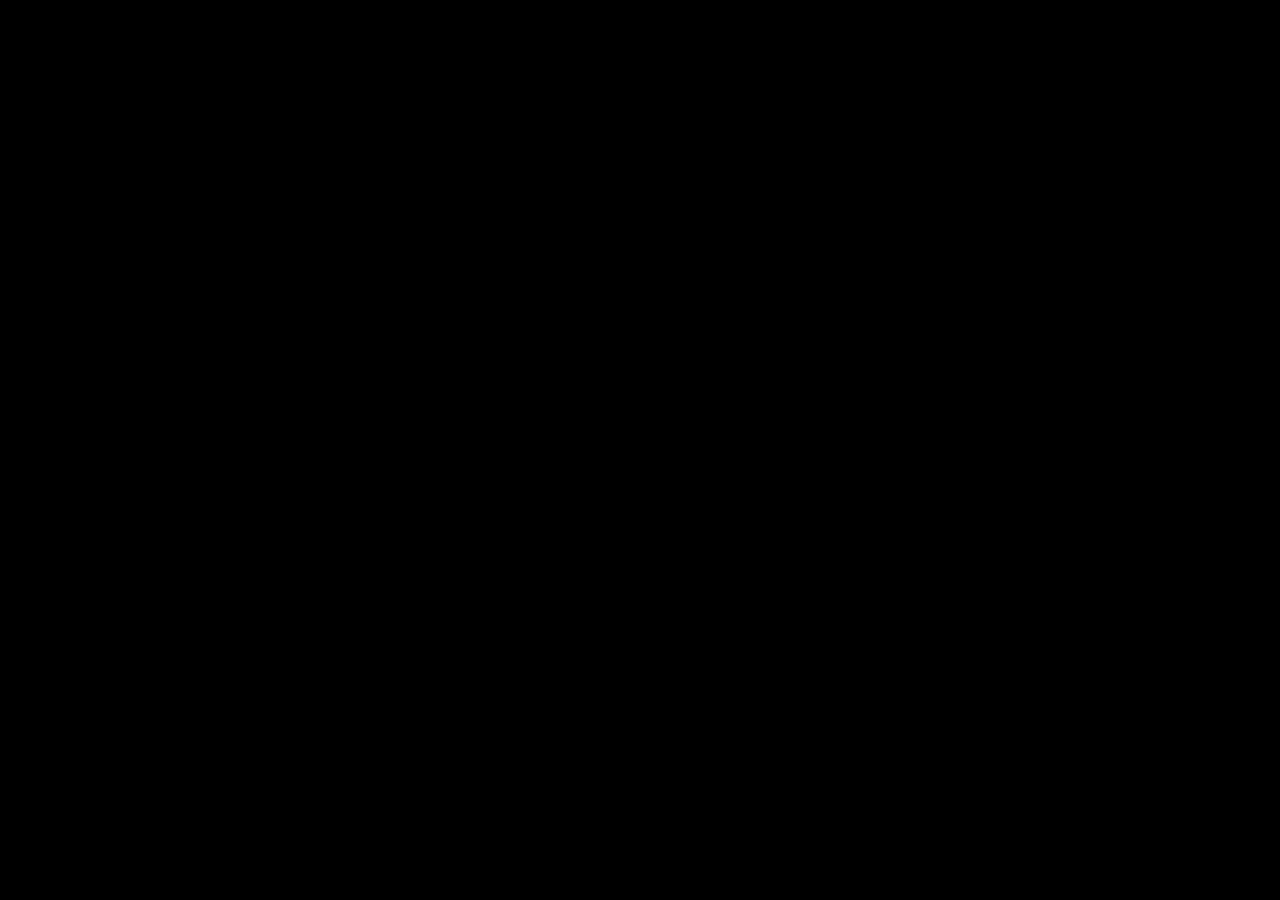
==== tools/ApolloConfig/ui/index.html @ c0a24a90 "ApolloConfig: nova interface no padrão BDS, login automático, pareamento por PIN e jogos; correções " ====
<!doctype html>
<html lang="pt-BR" data-theme="dark">
<head>
<meta charset="utf-8">
<meta name="viewport" content="width=device-width, initial-scale=1">
<title>R3D PLAY</title>
<link rel="stylesheet" href="style.css">
</head>
<body>
<div id="app" class="app" hidden>
  <aside class="sidebar" aria-label="Navegação">
    <div class="brand">
      <div class="brand-mark">R3D</div>
      <div><span>Game streaming</span><strong>R3D PLAY</strong></div>
    </div>
    <nav class="tabs" id="tabs">
      <button class="tab-button active" data-tab="home"><i class="ms">home</i><span>Início</span></button>
      <button class="tab-button" data-tab="games"><i class="ms">sports_esports</i><span>Jogos</span></button>
      <button class="tab-button" data-tab="devices"><i class="ms">smartphone</i><span>Dispositivos</span></button>
      <button class="tab-button" data-tab="settings"><i class="ms">tune</i><span>Configurações</span></button>
      <button class="tab-button" data-tab="logs"><i class="ms">receipt_long</i><span>Registro</span></button>
    </nav>
    <div class="sidebar-footer">
      <div class="status-line"><span id="statusDot" class="dot"></span><span id="statusText">Verificando…</span></div>
      <button class="link-btn" id="themeBtn"><i class="ms">contrast</i> Trocar tema</button>
    </div>
  </aside>

  <main class="main">
    <header class="global-header"><h1 class="page-title" id="pageTitle">Início</h1><div class="header-actions" id="headerActions"></div></header>
    <div class="content">

      <section class="screen" id="screen-home">
        <div class="hero card">
          <div class="hero-icon"><i class="ms">cast_connected</i></div>
          <div>
            <h2 id="heroTitle">Seu PC está pronto para transmitir</h2>
            <p class="muted" id="heroSub">Abra seus jogos no celular, tablet ou outra TV.</p>
          </div>
        </div>
        <div class="grid-2">
          <div class="card">
            <h3>Conectar um celular</h3>
            <ol class="steps">
              <li><b>1.</b> No celular, instale o <b>Moonlight</b> (ou Artemis) e deixe-o na mesma rede Wi‑Fi do PC.</li>
              <li><b>2.</b> Adicione o PC usando um destes endereços:</li>
            </ol>
            <div class="chips" id="ipChips"></div>
            <ol class="steps" start="3">
              <li><b>3.</b> O celular vai mostrar um <b>PIN de 4 números</b>. Digite aqui:</li>
            </ol>
            <form class="pair-form" id="pairForm">
              <input id="pairPin" inputmode="numeric" maxlength="4" placeholder="PIN" autocomplete="off" aria-label="PIN do celular">
              <input id="pairName" placeholder="Nome do aparelho (opcional)" autocomplete="off" aria-label="Nome do aparelho">
              <button class="btn primary" type="submit">Parear</button>
            </form>
          </div>
          <div class="card">
            <h3>Resumo</h3>
            <div class="stats">
              <div class="stat"><strong id="statGames">–</strong><span>jogos</span></div>
              <div class="stat"><strong id="statDevices">–</strong><span>dispositivos</span></div>
              <div class="stat"><strong id="statNow">–</strong><span>em transmissão</span></div>
            </div>
            <div class="row-actions">
              <button class="btn" id="homeScan"><i class="ms">search</i> Procurar jogos instalados</button>
              <button class="btn ghost" id="homeStop" hidden><i class="ms">stop_circle</i> Encerrar transmissão</button>
            </div>
          </div>
        </div>
      </section>

      <section class="screen" id="screen-games" hidden>
        <div class="toolbar">
          <div class="search"><i class="ms">search</i><input id="gameSearch" placeholder="Buscar jogo…" aria-label="Buscar jogo"></div>
          <button class="btn" id="gamesScan"><i class="ms">refresh</i> Detectar jogos</button>
        </div>
        <div class="games" id="gamesGrid"></div>
        <p class="empty" id="gamesEmpty" hidden>Nenhum jogo ainda. Clique em <b>Detectar jogos</b> para procurar na Steam, Epic, GOG e Ubisoft.</p>
      </section>

      <section class="screen" id="screen-devices" hidden>
        <div class="card list" id="deviceList"></div>
        <p class="empty" id="devicesEmpty" hidden>Nenhum celular pareado ainda. Vá em <b>Início</b> para conectar o primeiro.</p>
        <div class="row-actions"><button class="btn danger" id="unpairAll"><i class="ms">link_off</i> Desparear todos</button></div>
      </section>

      <section class="screen" id="screen-settings" hidden>
        <div class="card form">
          <h3>Geral</h3>
          <label>Nome do PC <small>Como ele aparece no celular</small><input id="cfg-sunshine_name"></label>
          <label>Quem pode abrir este painel
            <select id="cfg-origin_web_ui_allowed"><option value="pc">Somente este PC (mais seguro)</option><option value="lan">Rede local</option><option value="wan">Qualquer lugar</option></select>
          </label>
          <h3>Transmissão</h3>
          <label>Controle virtual <small>Tipo de controle que os jogos enxergam</small>
            <select id="cfg-gamepad"><option value="auto">Automático</option><option value="x360">Xbox 360</option><option value="ds4">DualShock 4</option></select>
          </label>
          <label>Limite de qualidade (Mbps) <small>0 = sem limite. Use menos se o Wi‑Fi estiver ruim</small><input id="cfg-max_bitrate" type="number" min="0" step="1"></label>
          <label class="check"><input id="cfg-upnp" type="checkbox"> Permitir jogar fora de casa <small>Abre as portas automaticamente (UPnP)</small></label>
          <div class="row-actions">
            <button class="btn primary" id="saveCfg">Salvar e reiniciar</button>
            <button class="btn" id="advBtn"><i class="ms">settings</i> Opções avançadas</button>
            <button class="btn ghost" id="logoutBtn"><i class="ms">logout</i> Sair da conta</button>
          </div>
        </div>
      </section>

      <section class="screen" id="screen-logs" hidden>
        <div class="toolbar"><button class="btn" id="logsRefresh"><i class="ms">refresh</i> Atualizar</button><button class="btn" id="logsCopy"><i class="ms">content_copy</i> Copiar</button></div>
        <pre class="logs" id="logsBox"></pre>
      </section>

    </div>
  </main>
</div>

<div id="auth" class="auth" hidden>
  <form class="card auth-card" id="authForm">
    <div class="brand-mark big">R3D</div>
    <h2 id="authTitle">Entrar</h2>
    <p class="muted" id="authSub">Use o usuário e a senha do seu Apollo. Só precisa digitar uma vez.</p>
    <label>Usuário<input id="authUser" autocomplete="username" required></label>
    <label>Senha<input id="authPass" type="password" autocomplete="current-password" required></label>
    <label id="authPass2Wrap" hidden>Repita a senha<input id="authPass2" type="password" autocomplete="new-password"></label>
    <p class="error" id="authErr" hidden></p>
    <button class="btn primary wide" type="submit" id="authBtn">Entrar</button>
  </form>
</div>

<div id="toasts" class="toasts" aria-live="polite"></div>
<dialog id="dlg"><form method="dialog"><p id="dlgMsg"></p><div class="row-actions"><button class="btn" value="no">Cancelar</button><button class="btn danger" value="yes" id="dlgYes">Confirmar</button></div></form></dialog>
<script src="app.js"></script>
</body>
</html>
---- tools/ApolloConfig/ui/style.css ----
/* Padrão visual do Braga Digital Studio (BDS): superfícies planas, borda de 1px, cantos generosos,
   botão primário em pílula branca/preta e vermelho só como acento. */
@font-face { font-family: 'Inter'; font-weight: 400; font-display: swap; src: url('fonts/Inter-Regular.woff2') format('woff2'); }
@font-face { font-family: 'Inter'; font-weight: 600 700; font-display: swap; src: url('fonts/Inter-SemiBold.woff2') format('woff2'); }
@font-face { font-family: 'Montserrat'; font-weight: 700; font-display: swap; src: url('fonts/Montserrat-Bold.woff2') format('woff2'); }
@font-face { font-family: 'Material Symbols Rounded'; font-weight: 400; font-display: block; src: url('fonts/material-symbols-rounded.woff2') format('woff2'); }

:root {
  --radius-sm: 8px; --radius-md: 16px; --radius-lg: 24px; --radius-pill: 999px;
  --font-title: 'Montserrat', 'Segoe UI', system-ui, sans-serif;
  --font-body: 'Inter', 'Segoe UI', system-ui, sans-serif;
  --fs-title: 26px; --fs-section: 18px; --fs-body: 14px; --fs-label: 12px;
  --ease: cubic-bezier(0.4, 0, 0.2, 1); --dur-fast: 150ms; --dur-base: 200ms; --dur-slow: 300ms;
}
:root, [data-theme="dark"] {
  --bg: #000; --card: #1c1c1c; --card-2: #262626; --text: #fff; --muted: #a1a1a1; --line: #333;
  --btn-bg: #fff; --btn-fg: #000; --btn-bg-hover: #e0e0e0;
  --accent: #f00; --accent-light: rgba(255,0,0,.18); --accent-solid: #eb0000; --accent-text: #ff7373;
  --danger: #ff5252; --danger-bg: rgba(255,82,82,.14); --success: #4caf50; --input-bg: #262626; --input-border: #333;
}
[data-theme="light"] {
  --bg: #f4f4f4; --card: #fff; --card-2: #f0f0f0; --text: #000; --muted: #666; --line: #e0e0e0;
  --btn-bg: #000; --btn-fg: #fff; --btn-bg-hover: #333;
  --accent: #f00; --accent-light: rgba(255,0,0,.12); --accent-solid: #eb0000; --accent-text: #b80000;
  --danger: #c20000; --danger-bg: rgba(194,0,0,.08); --success: #2a6f2e; --input-bg: #fff; --input-border: #c9c9c9;
}
* { box-sizing: border-box; }
[hidden] { display: none !important; }
html, body { height: 100%; margin: 0; }
body { background: var(--bg); color: var(--text); font: var(--fs-body)/1.5 var(--font-body); overflow: hidden; }
button, input, select { font: inherit; color: inherit; }
button { cursor: pointer; border: 0; background: none; }
:focus-visible { outline: 2px solid var(--accent); outline-offset: 2px; }
.ms { font-family: 'Material Symbols Rounded'; font-style: normal; font-weight: 400; font-size: 20px; line-height: 1; letter-spacing: normal; text-transform: none; white-space: nowrap; font-feature-settings: 'liga'; -webkit-font-feature-settings: 'liga'; vertical-align: middle; }
h1, h2, h3 { font-family: var(--font-title); margin: 0; letter-spacing: -.01em; }
h2 { font-size: 22px; } h3 { font-size: var(--fs-section); margin-bottom: 12px; }
.muted { color: var(--muted); margin: 4px 0 0; }

/* Estrutura */
.app { display: grid; grid-template-columns: 240px 1fr; height: 100vh; }
.sidebar { display: flex; flex-direction: column; background: var(--card); border-right: 1px solid var(--line); height: 100vh; }
.brand { display: flex; align-items: center; gap: 12px; padding: 20px; border-bottom: 1px solid var(--line); }
.brand-mark { display: grid; place-items: center; width: 40px; height: 24px; color: var(--accent); font: 900 18px var(--font-title); letter-spacing: 1px; }
.brand-mark.big { width: auto; height: auto; font-size: 34px; margin-bottom: 8px; }
.brand span { display: block; font-size: 11px; color: var(--muted); text-transform: uppercase; font-weight: 600; letter-spacing: .5px; }
.brand strong { display: block; font-family: var(--font-title); font-size: 13px; letter-spacing: .4px; }
.tabs { display: flex; flex-direction: column; gap: 4px; padding: 16px 12px; flex: 1; }
.tab-button { display: flex; align-items: center; gap: 12px; padding: 10px 16px; color: var(--muted); border-radius: var(--radius-pill); font-weight: 600; font-size: 13px; text-align: left; transition: background var(--dur-base) var(--ease), color var(--dur-base) var(--ease), transform var(--dur-fast) var(--ease); }
.tab-button:hover { background: var(--card-2); color: var(--text); }
.tab-button:active { transform: scale(.97); }
.tab-button.active { background: var(--accent-light); color: var(--accent-text); }
.tab-button.active .ms { color: var(--accent); }
.sidebar-footer { padding: 16px 20px; border-top: 1px solid var(--line); display: flex; flex-direction: column; gap: 10px; font-size: 12px; color: var(--muted); }
.status-line { display: flex; align-items: center; gap: 8px; }
.dot { width: 8px; height: 8px; border-radius: 50%; background: var(--muted); }
.dot.ok { background: var(--success); } .dot.bad { background: var(--danger); }
.link-btn { display: flex; align-items: center; gap: 6px; color: var(--muted); font-size: 12px; padding: 0; }
.link-btn:hover { color: var(--text); }
.main { display: flex; flex-direction: column; height: 100vh; min-width: 0; }
.global-header { height: 64px; display: flex; align-items: center; justify-content: space-between; padding: 0 32px; border-bottom: 1px solid var(--line); flex-shrink: 0; }
.page-title { font-size: var(--fs-title); font-weight: 700; }
.content { flex: 1; overflow-y: auto; padding: 32px; }
.screen { display: flex; flex-direction: column; gap: 20px; max-width: 1100px; animation: in var(--dur-slow) var(--ease); }
@keyframes in { from { opacity: 0; transform: translateY(6px); } }

/* Componentes */
.card { background: var(--card); border: 1px solid var(--line); border-radius: var(--radius-md); padding: 24px; }
.grid-2 { display: grid; grid-template-columns: repeat(auto-fit, minmax(340px, 1fr)); gap: 20px; }
.hero { display: flex; align-items: center; gap: 20px; border-radius: var(--radius-lg); }
.hero-icon { width: 56px; height: 56px; display: grid; place-items: center; border-radius: var(--radius-md); background: var(--accent-light); color: var(--accent); }
.hero-icon .ms { font-size: 30px; }
.hero.bad .hero-icon { background: var(--danger-bg); color: var(--danger); }
.steps { margin: 0 0 12px; padding: 0; list-style: none; display: flex; flex-direction: column; gap: 6px; }
.steps b:first-child { color: var(--accent-text); }
.chips { display: flex; flex-wrap: wrap; gap: 8px; margin-bottom: 14px; }
.chip { display: inline-flex; align-items: center; gap: 6px; padding: 6px 14px; border-radius: var(--radius-pill); background: var(--card-2); border: 1px solid var(--line); font-weight: 600; font-size: 13px; }
.chip small { color: var(--muted); font-weight: 400; }
.chip:hover { border-color: var(--accent); }
.pair-form { display: flex; flex-wrap: wrap; gap: 10px; }
.pair-form input { width: 100px; text-align: center; letter-spacing: 4px; font-weight: 700; font-size: 18px; }
.pair-form input#pairName { flex: 1; min-width: 160px; text-align: left; letter-spacing: 0; font-size: 14px; font-weight: 400; }
input, select { background: var(--input-bg); border: 1px solid var(--input-border); border-radius: var(--radius-sm); padding: 10px 14px; min-width: 0; }
input:focus, select:focus { border-color: var(--accent); outline: 0; }
.btn { display: inline-flex; align-items: center; justify-content: center; gap: 8px; padding: 10px 20px; border-radius: var(--radius-pill); background: var(--card-2); border: 1px solid var(--line); font-weight: 600; font-size: 13px; transition: background var(--dur-base) var(--ease), transform var(--dur-fast) var(--ease); }
.btn:hover { border-color: var(--muted); }
.btn:active { transform: scale(.97); }
.btn.primary { background: var(--btn-bg); color: var(--btn-fg); border-color: transparent; }
.btn.primary:hover { background: var(--btn-bg-hover); }
.btn.danger { color: var(--danger); background: var(--danger-bg); border-color: transparent; }
.btn.ghost { background: transparent; }
.btn.wide { width: 100%; }
.btn[disabled] { opacity: .5; pointer-events: none; }
.row-actions { display: flex; flex-wrap: wrap; gap: 10px; margin-top: 16px; }
.stats { display: grid; grid-template-columns: repeat(3, 1fr); gap: 12px; }
.stat { background: var(--card-2); border-radius: var(--radius-sm); padding: 14px; display: flex; flex-direction: column; }
.stat strong { font: 700 26px var(--font-title); } .stat span { color: var(--muted); font-size: var(--fs-label); }
.toolbar { display: flex; gap: 12px; align-items: center; justify-content: space-between; flex-wrap: wrap; }
.search { display: flex; align-items: center; gap: 8px; background: var(--card); border: 1px solid var(--line); border-radius: var(--radius-pill); padding: 0 16px; flex: 1; max-width: 420px; }
.search input { border: 0; background: none; flex: 1; padding: 10px 0; } .search .ms { color: var(--muted); }

/* Jogos */
.games { display: grid; grid-template-columns: repeat(auto-fill, minmax(168px, 1fr)); gap: 18px; }
.game { position: relative; background: var(--card); border: 1px solid var(--line); border-radius: var(--radius-md); overflow: hidden; display: flex; flex-direction: column; transition: transform var(--dur-base) var(--ease), border-color var(--dur-base) var(--ease); }
.game:hover { transform: translateY(-3px); border-color: var(--accent); }
.cover { aspect-ratio: 3/4; background: linear-gradient(160deg, var(--card-2), var(--bg)); display: grid; place-items: center; position: relative; overflow: hidden; }
.cover img { position: absolute; inset: 0; width: 100%; height: 100%; object-fit: cover; }
.cover .letter { font: 700 44px var(--font-title); color: var(--muted); }
.game-info { padding: 12px 14px; display: flex; flex-direction: column; gap: 2px; }
.game-info strong { font-size: 13px; overflow: hidden; text-overflow: ellipsis; white-space: nowrap; }
.game-info small { color: var(--muted); font-size: 11px; text-transform: uppercase; letter-spacing: .4px; }
.game-actions { position: absolute; top: 8px; right: 8px; display: flex; gap: 6px; opacity: 0; transition: opacity var(--dur-base); }
.game:hover .game-actions, .game:focus-within .game-actions { opacity: 1; }
.icon-btn { width: 32px; height: 32px; border-radius: 50%; background: rgba(0,0,0,.7); color: #fff; display: grid; place-items: center; }
.icon-btn:hover { background: var(--accent-solid); }
.badge-live { position: absolute; left: 8px; top: 8px; background: var(--accent-solid); color: #fff; font-size: 11px; font-weight: 700; padding: 2px 10px; border-radius: var(--radius-pill); }
.play-overlay { position: absolute; inset: auto 0 0 0; padding: 10px; display: flex; justify-content: center; opacity: 0; transition: opacity var(--dur-base); background: linear-gradient(transparent, rgba(0,0,0,.75)); }
.game:hover .play-overlay, .game:focus-within .play-overlay { opacity: 1; }
.empty { color: var(--muted); text-align: center; padding: 40px 0; }

/* Dispositivos / formulários */
.list { padding: 8px 24px; }
.list-row { display: flex; align-items: center; gap: 14px; padding: 14px 0; border-bottom: 1px solid var(--line); }
.list-row:last-child { border-bottom: 0; }
.list-row .grow { flex: 1; min-width: 0; } .list-row small { color: var(--muted); display: block; }
.form { display: flex; flex-direction: column; gap: 16px; max-width: 640px; }
.form h3:not(:first-child) { margin-top: 12px; padding-top: 20px; border-top: 1px solid var(--line); }
label { display: flex; flex-direction: column; gap: 6px; font-weight: 600; font-size: 13px; }
label small { color: var(--muted); font-weight: 400; font-size: var(--fs-label); }
label.check { flex-direction: row; align-items: center; flex-wrap: wrap; gap: 10px; }
label.check input { width: 18px; height: 18px; accent-color: var(--accent); }
.logs { background: var(--card); border: 1px solid var(--line); border-radius: var(--radius-md); padding: 16px; margin: 0; font: 12px/1.6 Consolas, monospace; max-height: calc(100vh - 220px); overflow: auto; white-space: pre-wrap; word-break: break-all; }

/* Login */
.auth { position: fixed; inset: 0; display: grid; place-items: center; background: var(--bg); z-index: 20; padding: 20px; }
.auth-card { width: 100%; max-width: 400px; display: flex; flex-direction: column; gap: 14px; }
.error { color: var(--danger); background: var(--danger-bg); padding: 8px 12px; border-radius: var(--radius-sm); margin: 0; }

/* Toast e diálogo */
.toasts { position: fixed; right: 24px; bottom: 24px; display: flex; flex-direction: column; gap: 10px; z-index: 40; }
.toast { background: var(--card-2); border: 1px solid var(--line); border-left: 3px solid var(--accent); padding: 12px 18px; border-radius: var(--radius-sm); box-shadow: 0 8px 24px rgba(0,0,0,.4); animation: in var(--dur-slow) var(--ease); max-width: 360px; }
.toast.ok { border-left-color: var(--success); } .toast.err { border-left-color: var(--danger); }
dialog { background: var(--card); color: var(--text); border: 1px solid var(--line); border-radius: var(--radius-md); padding: 24px; max-width: 420px; }
dialog::backdrop { background: rgba(0,0,0,.6); }
@media (max-width: 1000px) { .app { grid-template-columns: 72px 1fr; } .tab-button span, .brand > div:last-child, .sidebar-footer span, .link-btn { display: none; } .tab-button { justify-content: center; padding: 12px; } }
@media (prefers-reduced-motion: reduce) { * { animation: none !important; transition: none !important; } }
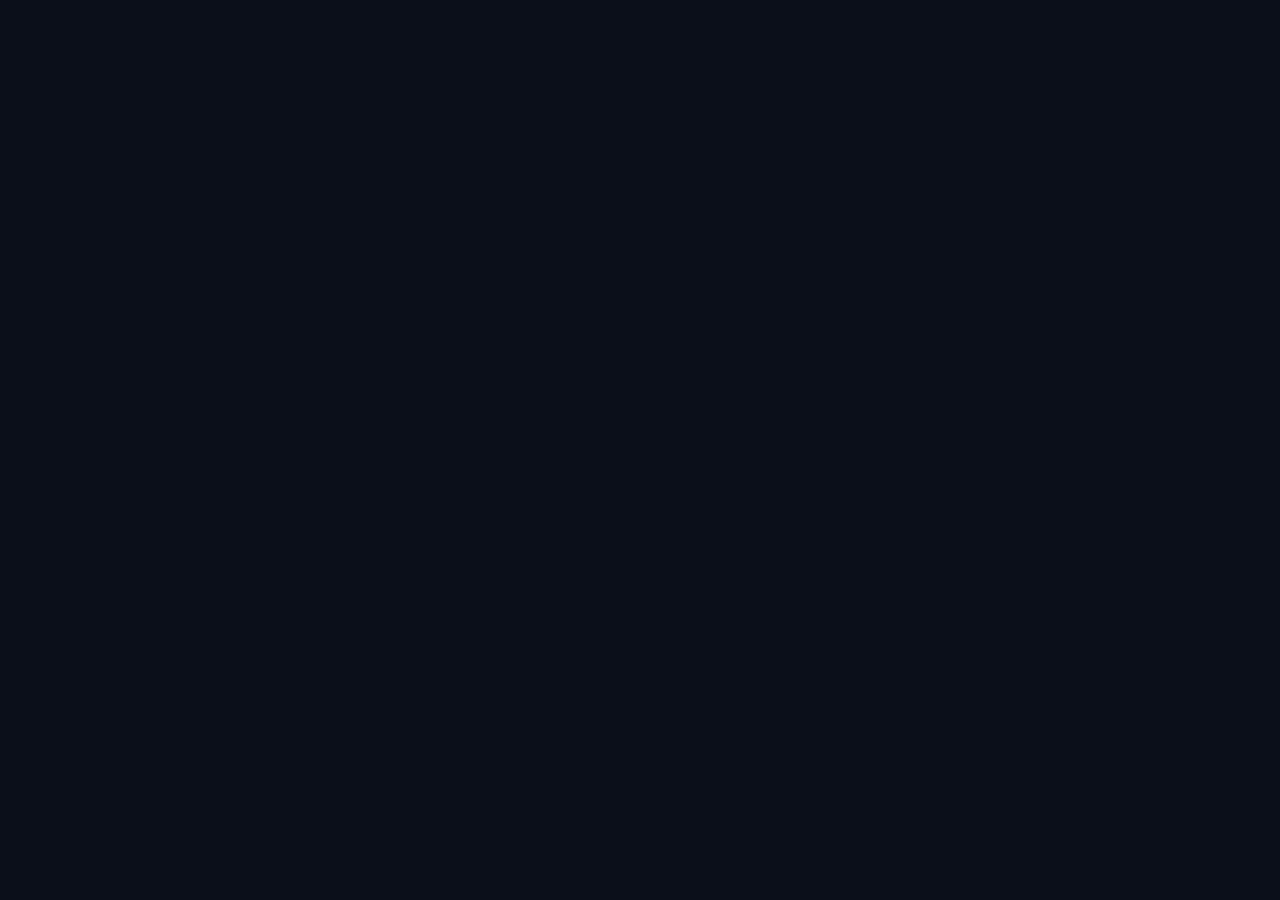
==== commit 0afeb798: "Interface no estilo do launcher R3DCORE e telemetria do PC (/r3d/stats)" ====
--- a/tools/ApolloConfig/ui/index.html
+++ b/tools/ApolloConfig/ui/index.html
@@ -8,27 +8,25 @@
 </head>
 <body>
 <div id="app" class="app" hidden>
-  <aside class="sidebar" aria-label="Navegação">
+  <header class="topbar">
     <div class="brand">
-      <div class="brand-mark">R3D</div>
+      <svg class="logo" viewBox="0 0 24 24" aria-hidden="true"><path d="M12 1.5 22.5 12 12 22.5 1.5 12Z" fill="var(--accent)"/><path d="M12 7l5 5-5 5-5-5Z" fill="var(--bg)"/></svg>
       <div><span>Game streaming</span><strong>R3D PLAY</strong></div>
     </div>
-    <nav class="tabs" id="tabs">
-      <button class="tab-button active" data-tab="home"><i class="ms">home</i><span>Início</span></button>
-      <button class="tab-button" data-tab="games"><i class="ms">sports_esports</i><span>Jogos</span></button>
-      <button class="tab-button" data-tab="devices"><i class="ms">smartphone</i><span>Dispositivos</span></button>
-      <button class="tab-button" data-tab="settings"><i class="ms">tune</i><span>Configurações</span></button>
-      <button class="tab-button" data-tab="logs"><i class="ms">receipt_long</i><span>Registro</span></button>
+    <nav class="tabs" id="tabs" aria-label="Navegação">
+      <button class="tab-button active" data-tab="home"><span>Início</span></button>
+      <button class="tab-button" data-tab="games"><span>Jogos</span></button>
+      <button class="tab-button" data-tab="devices"><span>Dispositivos</span></button>
+      <button class="tab-button" data-tab="settings"><span>Config</span></button>
+      <button class="tab-button" data-tab="logs"><span>Registro</span></button>
     </nav>
-    <div class="sidebar-footer">
-      <div class="status-line"><span id="statusDot" class="dot"></span><span id="statusText">Verificando…</span></div>
-      <button class="link-btn" id="themeBtn"><i class="ms">contrast</i> Trocar tema</button>
-    </div>
-  </aside>
+    <div class="status-line"><span id="statusDot" class="dot"></span><span id="statusText">Verificando…</span></div>
+  </header>
+  <div class="topline"></div>
 
   <main class="main">
-    <header class="global-header"><h1 class="page-title" id="pageTitle">Início</h1><div class="header-actions" id="headerActions"></div></header>
     <div class="content">
+      <h1 class="page-title" id="pageTitle">Início</h1>
 
       <section class="screen" id="screen-home">
         <div class="hero card">
@@ -42,8 +40,8 @@
           <div class="card">
             <h3>Conectar um celular</h3>
             <ol class="steps">
-              <li><b>1.</b> No celular, instale o <b>Moonlight</b> (ou Artemis) e deixe-o na mesma rede Wi‑Fi do PC.</li>
-              <li><b>2.</b> Adicione o PC usando um destes endereços:</li>
+              <li><b>1.</b> No celular, abra o <b>R3DCORE</b>, vá em <b>Config › Parear / gerenciar PCs</b> e deixe-o na mesma rede Wi‑Fi do PC. (Também funciona com o app Moonlight.)</li>
+              <li><b>2.</b> Toque neste PC na lista. Se ele não aparecer, adicione por um destes endereços:</li>
             </ol>
             <div class="chips" id="ipChips"></div>
             <ol class="steps" start="3">
--- a/tools/ApolloConfig/ui/style.css
+++ b/tools/ApolloConfig/ui/style.css
@@ -1,145 +1,147 @@
-/* Padrão visual do Braga Digital Studio (BDS): superfícies planas, borda de 1px, cantos generosos,
-   botão primário em pílula branca/preta e vermelho só como acento. */
+/* R3D PLAY segue a identidade do launcher R3DCORE: base azul-violeta escura, vermelho neon, ciano só em detalhes,
+   cantos chanfrados (em vez de arredondados), rótulos "// SEÇÃO" em mono, linha de luz no topo dos cartões. */
 @font-face { font-family: 'Inter'; font-weight: 400; font-display: swap; src: url('fonts/Inter-Regular.woff2') format('woff2'); }
 @font-face { font-family: 'Inter'; font-weight: 600 700; font-display: swap; src: url('fonts/Inter-SemiBold.woff2') format('woff2'); }
 @font-face { font-family: 'Montserrat'; font-weight: 700; font-display: swap; src: url('fonts/Montserrat-Bold.woff2') format('woff2'); }
 @font-face { font-family: 'Material Symbols Rounded'; font-weight: 400; font-display: block; src: url('fonts/material-symbols-rounded.woff2') format('woff2'); }
 
 :root {
-  --radius-sm: 8px; --radius-md: 16px; --radius-lg: 24px; --radius-pill: 999px;
+  --nav: #080b13; --bg: #0b0f1a; --card: #131b2e; --card-hover: #1d2846; --input: #1d2846;
+  --accent: #ff2640; --accent-soft: rgba(255,38,64,.2); --cyan: #2de2e6;
+  --text: #c9d6e8; --dim: #7d8ba6; --faint: #5b6781; --white: #fff;
+  --ok: #90ba3c; --warn: #ffb02e; --bad: #c33c3c; --line: rgba(125,139,166,.16);
+  --font-body: 'Inter', 'Segoe UI', system-ui, sans-serif;
   --font-title: 'Montserrat', 'Segoe UI', system-ui, sans-serif;
-  --font-body: 'Inter', 'Segoe UI', system-ui, sans-serif;
-  --fs-title: 26px; --fs-section: 18px; --fs-body: 14px; --fs-label: 12px;
-  --ease: cubic-bezier(0.4, 0, 0.2, 1); --dur-fast: 150ms; --dur-base: 200ms; --dur-slow: 300ms;
-}
-:root, [data-theme="dark"] {
-  --bg: #000; --card: #1c1c1c; --card-2: #262626; --text: #fff; --muted: #a1a1a1; --line: #333;
-  --btn-bg: #fff; --btn-fg: #000; --btn-bg-hover: #e0e0e0;
-  --accent: #f00; --accent-light: rgba(255,0,0,.18); --accent-solid: #eb0000; --accent-text: #ff7373;
-  --danger: #ff5252; --danger-bg: rgba(255,82,82,.14); --success: #4caf50; --input-bg: #262626; --input-border: #333;
-}
-[data-theme="light"] {
-  --bg: #f4f4f4; --card: #fff; --card-2: #f0f0f0; --text: #000; --muted: #666; --line: #e0e0e0;
-  --btn-bg: #000; --btn-fg: #fff; --btn-bg-hover: #333;
-  --accent: #f00; --accent-light: rgba(255,0,0,.12); --accent-solid: #eb0000; --accent-text: #b80000;
-  --danger: #c20000; --danger-bg: rgba(194,0,0,.08); --success: #2a6f2e; --input-bg: #fff; --input-border: #c9c9c9;
+  --mono: Consolas, 'Cascadia Mono', 'Courier New', monospace;
+  /* Canto chanfrado do launcher: corta o superior direito e o inferior esquerdo */
+  --cut: 8px;
+  --clip: polygon(0 0, calc(100% - var(--cut)) 0, 100% var(--cut), 100% 100%, var(--cut) 100%, 0 calc(100% - var(--cut)));
+  --clip-big: polygon(0 0, calc(100% - 14px) 0, 100% 14px, 100% 100%, 14px 100%, 0 calc(100% - 14px));
+  --ease: cubic-bezier(.4,0,.2,1);
 }
 * { box-sizing: border-box; }
 [hidden] { display: none !important; }
 html, body { height: 100%; margin: 0; }
-body { background: var(--bg); color: var(--text); font: var(--fs-body)/1.5 var(--font-body); overflow: hidden; }
+body { background: var(--bg); color: var(--text); font: 14px/1.5 var(--font-body); overflow: hidden; }
 button, input, select { font: inherit; color: inherit; }
 button { cursor: pointer; border: 0; background: none; }
-:focus-visible { outline: 2px solid var(--accent); outline-offset: 2px; }
-.ms { font-family: 'Material Symbols Rounded'; font-style: normal; font-weight: 400; font-size: 20px; line-height: 1; letter-spacing: normal; text-transform: none; white-space: nowrap; font-feature-settings: 'liga'; -webkit-font-feature-settings: 'liga'; vertical-align: middle; }
-h1, h2, h3 { font-family: var(--font-title); margin: 0; letter-spacing: -.01em; }
-h2 { font-size: 22px; } h3 { font-size: var(--fs-section); margin-bottom: 12px; }
-.muted { color: var(--muted); margin: 4px 0 0; }
+:focus-visible { outline: 2px solid var(--cyan); outline-offset: 2px; }
+.ms { font-family: 'Material Symbols Rounded'; font-style: normal; font-weight: 400; font-size: 20px; line-height: 1; letter-spacing: normal; text-transform: none; white-space: nowrap; font-feature-settings: 'liga'; vertical-align: middle; }
+h1, h2, h3 { margin: 0; font-family: var(--font-title); letter-spacing: -.01em; color: var(--white); }
+h2 { font-size: 22px; }
+/* Rótulo de seção "// TÍTULO" (cartões e página) */
+h3, .page-title { font: 700 11px var(--mono); letter-spacing: 1.5px; text-transform: uppercase; color: rgba(45,226,230,.85); margin-bottom: 12px; }
+h3::before, .page-title::before { content: '// '; }
+.muted { color: var(--dim); margin: 4px 0 0; }
 
-/* Estrutura */
-.app { display: grid; grid-template-columns: 240px 1fr; height: 100vh; }
-.sidebar { display: flex; flex-direction: column; background: var(--card); border-right: 1px solid var(--line); height: 100vh; }
-.brand { display: flex; align-items: center; gap: 12px; padding: 20px; border-bottom: 1px solid var(--line); }
-.brand-mark { display: grid; place-items: center; width: 40px; height: 24px; color: var(--accent); font: 900 18px var(--font-title); letter-spacing: 1px; }
-.brand-mark.big { width: auto; height: auto; font-size: 34px; margin-bottom: 8px; }
-.brand span { display: block; font-size: 11px; color: var(--muted); text-transform: uppercase; font-weight: 600; letter-spacing: .5px; }
-.brand strong { display: block; font-family: var(--font-title); font-size: 13px; letter-spacing: .4px; }
-.tabs { display: flex; flex-direction: column; gap: 4px; padding: 16px 12px; flex: 1; }
-.tab-button { display: flex; align-items: center; gap: 12px; padding: 10px 16px; color: var(--muted); border-radius: var(--radius-pill); font-weight: 600; font-size: 13px; text-align: left; transition: background var(--dur-base) var(--ease), color var(--dur-base) var(--ease), transform var(--dur-fast) var(--ease); }
-.tab-button:hover { background: var(--card-2); color: var(--text); }
-.tab-button:active { transform: scale(.97); }
-.tab-button.active { background: var(--accent-light); color: var(--accent-text); }
-.tab-button.active .ms { color: var(--accent); }
-.sidebar-footer { padding: 16px 20px; border-top: 1px solid var(--line); display: flex; flex-direction: column; gap: 10px; font-size: 12px; color: var(--muted); }
-.status-line { display: flex; align-items: center; gap: 8px; }
-.dot { width: 8px; height: 8px; border-radius: 50%; background: var(--muted); }
-.dot.ok { background: var(--success); } .dot.bad { background: var(--danger); }
-.link-btn { display: flex; align-items: center; gap: 6px; color: var(--muted); font-size: 12px; padding: 0; }
-.link-btn:hover { color: var(--text); }
-.main { display: flex; flex-direction: column; height: 100vh; min-width: 0; }
-.global-header { height: 64px; display: flex; align-items: center; justify-content: space-between; padding: 0 32px; border-bottom: 1px solid var(--line); flex-shrink: 0; }
-.page-title { font-size: var(--fs-title); font-weight: 700; }
-.content { flex: 1; overflow-y: auto; padding: 32px; }
-.screen { display: flex; flex-direction: column; gap: 20px; max-width: 1100px; animation: in var(--dur-slow) var(--ease); }
+/* Estrutura: barra de abas no topo, como no launcher */
+.app { display: flex; flex-direction: column; height: 100vh; }
+.topbar { display: flex; align-items: center; gap: 28px; padding: 0 32px; height: 64px; background: var(--nav); flex-shrink: 0; }
+.brand { display: flex; align-items: center; gap: 12px; }
+.logo { width: 30px; height: 30px; filter: drop-shadow(0 0 6px rgba(255,38,64,.55)); }
+.brand span { display: block; font-size: 10px; color: var(--dim); text-transform: uppercase; font-weight: 600; letter-spacing: .6px; line-height: 1.2; }
+.brand strong { display: block; font: 700 14px var(--font-title); letter-spacing: .5px; color: var(--white); }
+.tabs { display: flex; gap: 6px; flex: 1; }
+.tab-button { position: relative; padding: 8px 16px; font: 700 13px var(--font-body); letter-spacing: 1.2px; text-transform: uppercase; color: var(--dim); transition: color .2s var(--ease); }
+.tab-button:hover { color: var(--text); }
+.tab-button.active { color: var(--white); }
+.tab-button.active::after { content: ''; position: absolute; left: 16px; right: 16px; bottom: -2px; height: 4px; background: var(--accent); box-shadow: 0 0 10px rgba(255,38,64,.7); }
+.status-line { display: flex; align-items: center; gap: 8px; font: 12px var(--mono); color: var(--dim); }
+.dot { width: 8px; height: 8px; background: var(--dim); transform: rotate(45deg); }
+.dot.ok { background: var(--cyan); box-shadow: 0 0 8px var(--cyan); } .dot.bad { background: var(--accent); box-shadow: 0 0 8px var(--accent); }
+.topline { height: 2px; flex-shrink: 0; background: linear-gradient(90deg, var(--cyan), rgba(255,38,64,.7) 45%, transparent 90%); }
+.main { flex: 1; min-height: 0; display: flex; flex-direction: column; }
+.content { flex: 1; overflow-y: auto; padding: 24px 32px 32px; }
+.screen { display: flex; flex-direction: column; gap: 18px; max-width: 1180px; animation: in .25s var(--ease); }
 @keyframes in { from { opacity: 0; transform: translateY(6px); } }
+::-webkit-scrollbar { width: 10px; } ::-webkit-scrollbar-thumb { background: var(--card-hover); } ::-webkit-scrollbar-track { background: transparent; }
 
-/* Componentes */
-.card { background: var(--card); border: 1px solid var(--line); border-radius: var(--radius-md); padding: 24px; }
-.grid-2 { display: grid; grid-template-columns: repeat(auto-fit, minmax(340px, 1fr)); gap: 20px; }
-.hero { display: flex; align-items: center; gap: 20px; border-radius: var(--radius-lg); }
-.hero-icon { width: 56px; height: 56px; display: grid; place-items: center; border-radius: var(--radius-md); background: var(--accent-light); color: var(--accent); }
+/* Cartões HUD: fundo azulado, chanfro e linha de luz no topo */
+.card { position: relative; background: var(--card); clip-path: var(--clip); padding: 20px 22px; }
+.card::before { content: ''; position: absolute; left: 0; top: 0; right: 0; height: 1.5px; background: linear-gradient(90deg, var(--cyan), rgba(255,38,64,.6), transparent); }
+.grid-2 { display: grid; grid-template-columns: repeat(auto-fit, minmax(340px, 1fr)); gap: 18px; }
+.hero { display: flex; align-items: center; gap: 20px; }
+.hero-icon { width: 56px; height: 56px; display: grid; place-items: center; background: var(--accent-soft); color: var(--accent); clip-path: var(--clip); }
 .hero-icon .ms { font-size: 30px; }
-.hero.bad .hero-icon { background: var(--danger-bg); color: var(--danger); }
+.hero.bad .hero-icon { background: rgba(195,60,60,.25); }
+.hero h2 { text-transform: uppercase; letter-spacing: .5px; font-size: 20px; }
 .steps { margin: 0 0 12px; padding: 0; list-style: none; display: flex; flex-direction: column; gap: 6px; }
-.steps b:first-child { color: var(--accent-text); }
+.steps b:first-child { color: var(--cyan); font-family: var(--mono); }
 .chips { display: flex; flex-wrap: wrap; gap: 8px; margin-bottom: 14px; }
-.chip { display: inline-flex; align-items: center; gap: 6px; padding: 6px 14px; border-radius: var(--radius-pill); background: var(--card-2); border: 1px solid var(--line); font-weight: 600; font-size: 13px; }
-.chip small { color: var(--muted); font-weight: 400; }
-.chip:hover { border-color: var(--accent); }
+.chip { display: inline-flex; align-items: center; gap: 6px; padding: 6px 14px; background: var(--input); clip-path: var(--clip); font: 600 13px var(--mono); color: var(--white); }
+.chip small { color: var(--dim); font: 400 11px var(--font-body); }
+.chip:hover { background: var(--card-hover); outline: 1px solid var(--cyan); }
 .pair-form { display: flex; flex-wrap: wrap; gap: 10px; }
-.pair-form input { width: 100px; text-align: center; letter-spacing: 4px; font-weight: 700; font-size: 18px; }
-.pair-form input#pairName { flex: 1; min-width: 160px; text-align: left; letter-spacing: 0; font-size: 14px; font-weight: 400; }
-input, select { background: var(--input-bg); border: 1px solid var(--input-border); border-radius: var(--radius-sm); padding: 10px 14px; min-width: 0; }
-input:focus, select:focus { border-color: var(--accent); outline: 0; }
-.btn { display: inline-flex; align-items: center; justify-content: center; gap: 8px; padding: 10px 20px; border-radius: var(--radius-pill); background: var(--card-2); border: 1px solid var(--line); font-weight: 600; font-size: 13px; transition: background var(--dur-base) var(--ease), transform var(--dur-fast) var(--ease); }
-.btn:hover { border-color: var(--muted); }
+.pair-form input { width: 110px; text-align: center; letter-spacing: 6px; font: 700 20px var(--mono); }
+.pair-form input#pairName { flex: 1; min-width: 160px; text-align: left; letter-spacing: 0; font: 400 14px var(--font-body); }
+input, select { background: var(--input); border: 0; border-bottom: 2px solid transparent; clip-path: var(--clip); padding: 10px 14px; min-width: 0; color: var(--white); }
+input:focus, select:focus { outline: 0; border-bottom-color: var(--cyan); }
+input::placeholder { color: var(--faint); }
+select option { background: var(--card); }
+
+/* Botões: chanfro; primário vermelho neon (como o JOGAR do launcher) */
+.btn { display: inline-flex; align-items: center; justify-content: center; gap: 8px; padding: 10px 22px; background: var(--input); color: var(--white); clip-path: var(--clip); font: 700 12px var(--font-body); letter-spacing: 1px; text-transform: uppercase; transition: background .2s var(--ease), transform .15s var(--ease), filter .2s; }
+.btn:hover { background: var(--card-hover); filter: drop-shadow(0 0 6px rgba(45,226,230,.4)); }
 .btn:active { transform: scale(.97); }
-.btn.primary { background: var(--btn-bg); color: var(--btn-fg); border-color: transparent; }
-.btn.primary:hover { background: var(--btn-bg-hover); }
-.btn.danger { color: var(--danger); background: var(--danger-bg); border-color: transparent; }
-.btn.ghost { background: transparent; }
+.btn.primary { background: var(--accent); }
+.btn.primary:hover { background: #ff4a5f; filter: drop-shadow(0 0 8px rgba(255,38,64,.6)); }
+.btn.danger { color: #ff8c99; background: rgba(195,60,60,.22); }
+.btn.ghost { background: transparent; box-shadow: inset 0 0 0 1px var(--line); }
 .btn.wide { width: 100%; }
 .btn[disabled] { opacity: .5; pointer-events: none; }
 .row-actions { display: flex; flex-wrap: wrap; gap: 10px; margin-top: 16px; }
 .stats { display: grid; grid-template-columns: repeat(3, 1fr); gap: 12px; }
-.stat { background: var(--card-2); border-radius: var(--radius-sm); padding: 14px; display: flex; flex-direction: column; }
-.stat strong { font: 700 26px var(--font-title); } .stat span { color: var(--muted); font-size: var(--fs-label); }
+.stat { background: var(--input); clip-path: var(--clip); padding: 14px; display: flex; flex-direction: column; }
+.stat strong { font: 700 28px var(--mono); color: var(--white); } .stat span { color: var(--cyan); font: 11px var(--mono); text-transform: uppercase; letter-spacing: 1px; }
 .toolbar { display: flex; gap: 12px; align-items: center; justify-content: space-between; flex-wrap: wrap; }
-.search { display: flex; align-items: center; gap: 8px; background: var(--card); border: 1px solid var(--line); border-radius: var(--radius-pill); padding: 0 16px; flex: 1; max-width: 420px; }
-.search input { border: 0; background: none; flex: 1; padding: 10px 0; } .search .ms { color: var(--muted); }
+.search { display: flex; align-items: center; gap: 8px; background: var(--card); clip-path: var(--clip); padding: 0 16px; flex: 1; max-width: 420px; }
+.search input { background: none; clip-path: none; border: 0; flex: 1; padding: 10px 0; } .search .ms { color: var(--dim); }
 
-/* Jogos */
+/* Jogos: capas com chanfro e brilho no foco */
 .games { display: grid; grid-template-columns: repeat(auto-fill, minmax(168px, 1fr)); gap: 18px; }
-.game { position: relative; background: var(--card); border: 1px solid var(--line); border-radius: var(--radius-md); overflow: hidden; display: flex; flex-direction: column; transition: transform var(--dur-base) var(--ease), border-color var(--dur-base) var(--ease); }
-.game:hover { transform: translateY(-3px); border-color: var(--accent); }
-.cover { aspect-ratio: 3/4; background: linear-gradient(160deg, var(--card-2), var(--bg)); display: grid; place-items: center; position: relative; overflow: hidden; }
+.game { position: relative; display: flex; flex-direction: column; transition: transform .2s var(--ease), filter .2s var(--ease); }
+.game:hover { transform: translateY(-3px) scale(1.02); filter: drop-shadow(0 0 10px rgba(255,38,64,.55)); }
+.cover { aspect-ratio: 3/4; background: linear-gradient(160deg, var(--card-hover), var(--bg)); display: grid; place-items: center; position: relative; overflow: hidden; clip-path: var(--clip-big); }
 .cover img { position: absolute; inset: 0; width: 100%; height: 100%; object-fit: cover; }
-.cover .letter { font: 700 44px var(--font-title); color: var(--muted); }
-.game-info { padding: 12px 14px; display: flex; flex-direction: column; gap: 2px; }
-.game-info strong { font-size: 13px; overflow: hidden; text-overflow: ellipsis; white-space: nowrap; }
-.game-info small { color: var(--muted); font-size: 11px; text-transform: uppercase; letter-spacing: .4px; }
-.game-actions { position: absolute; top: 8px; right: 8px; display: flex; gap: 6px; opacity: 0; transition: opacity var(--dur-base); }
+.cover .ms.big { font-size: 56px; color: var(--cyan); opacity: .8; }
+.cover .letter { font: 700 44px var(--mono); color: var(--faint); }
+.game-info { padding: 10px 2px 0; display: flex; flex-direction: column; gap: 1px; }
+.game-info strong { font-size: 13px; color: var(--white); overflow: hidden; text-overflow: ellipsis; white-space: nowrap; }
+.game-info small { color: var(--cyan); font: 10px var(--mono); text-transform: uppercase; letter-spacing: 1px; }
+.game-actions { position: absolute; top: 8px; right: 14px; display: flex; gap: 6px; opacity: 0; transition: opacity .2s; z-index: 2; }
 .game:hover .game-actions, .game:focus-within .game-actions { opacity: 1; }
-.icon-btn { width: 32px; height: 32px; border-radius: 50%; background: rgba(0,0,0,.7); color: #fff; display: grid; place-items: center; }
-.icon-btn:hover { background: var(--accent-solid); }
-.badge-live { position: absolute; left: 8px; top: 8px; background: var(--accent-solid); color: #fff; font-size: 11px; font-weight: 700; padding: 2px 10px; border-radius: var(--radius-pill); }
-.play-overlay { position: absolute; inset: auto 0 0 0; padding: 10px; display: flex; justify-content: center; opacity: 0; transition: opacity var(--dur-base); background: linear-gradient(transparent, rgba(0,0,0,.75)); }
+.icon-btn { width: 30px; height: 30px; background: rgba(8,11,19,.8); color: #fff; display: grid; place-items: center; clip-path: var(--clip); }
+.icon-btn:hover { background: var(--accent); }
+.badge-live { position: absolute; left: 0; top: 10px; background: var(--accent); color: #fff; font: 700 10px var(--mono); letter-spacing: 1px; padding: 2px 10px 2px 8px; z-index: 2; }
+.play-overlay { position: absolute; inset: auto 0 0 0; padding: 12px; display: flex; justify-content: center; opacity: 0; transition: opacity .2s; background: linear-gradient(transparent, rgba(8,11,19,.9)); }
 .game:hover .play-overlay, .game:focus-within .play-overlay { opacity: 1; }
-.empty { color: var(--muted); text-align: center; padding: 40px 0; }
+.empty { color: var(--dim); text-align: center; padding: 40px 0; }
 
 /* Dispositivos / formulários */
-.list { padding: 8px 24px; }
+.list { padding: 8px 22px; }
 .list-row { display: flex; align-items: center; gap: 14px; padding: 14px 0; border-bottom: 1px solid var(--line); }
 .list-row:last-child { border-bottom: 0; }
-.list-row .grow { flex: 1; min-width: 0; } .list-row small { color: var(--muted); display: block; }
+.list-row .ms { color: var(--cyan); }
+.list-row .grow { flex: 1; min-width: 0; } .list-row strong { color: var(--white); } .list-row small { color: var(--dim); display: block; }
 .form { display: flex; flex-direction: column; gap: 16px; max-width: 640px; }
 .form h3:not(:first-child) { margin-top: 12px; padding-top: 20px; border-top: 1px solid var(--line); }
-label { display: flex; flex-direction: column; gap: 6px; font-weight: 600; font-size: 13px; }
-label small { color: var(--muted); font-weight: 400; font-size: var(--fs-label); }
+label { display: flex; flex-direction: column; gap: 6px; font-weight: 600; font-size: 13px; color: var(--white); }
+label small { color: var(--dim); font-weight: 400; font-size: 12px; }
 label.check { flex-direction: row; align-items: center; flex-wrap: wrap; gap: 10px; }
-label.check input { width: 18px; height: 18px; accent-color: var(--accent); }
-.logs { background: var(--card); border: 1px solid var(--line); border-radius: var(--radius-md); padding: 16px; margin: 0; font: 12px/1.6 Consolas, monospace; max-height: calc(100vh - 220px); overflow: auto; white-space: pre-wrap; word-break: break-all; }
+label.check input { width: 18px; height: 18px; accent-color: var(--accent); clip-path: none; }
+.logs { background: var(--card); clip-path: var(--clip); padding: 16px; margin: 0; font: 12px/1.6 var(--mono); color: var(--text); max-height: calc(100vh - 230px); overflow: auto; white-space: pre-wrap; word-break: break-all; }
 
 /* Login */
 .auth { position: fixed; inset: 0; display: grid; place-items: center; background: var(--bg); z-index: 20; padding: 20px; }
 .auth-card { width: 100%; max-width: 400px; display: flex; flex-direction: column; gap: 14px; }
-.error { color: var(--danger); background: var(--danger-bg); padding: 8px 12px; border-radius: var(--radius-sm); margin: 0; }
+.brand-mark { font: 900 34px var(--font-title); color: var(--accent); letter-spacing: 2px; text-shadow: 0 0 14px rgba(255,38,64,.5); }
+.error { color: #ff8c99; background: rgba(195,60,60,.22); padding: 8px 12px; margin: 0; }
 
 /* Toast e diálogo */
 .toasts { position: fixed; right: 24px; bottom: 24px; display: flex; flex-direction: column; gap: 10px; z-index: 40; }
-.toast { background: var(--card-2); border: 1px solid var(--line); border-left: 3px solid var(--accent); padding: 12px 18px; border-radius: var(--radius-sm); box-shadow: 0 8px 24px rgba(0,0,0,.4); animation: in var(--dur-slow) var(--ease); max-width: 360px; }
-.toast.ok { border-left-color: var(--success); } .toast.err { border-left-color: var(--danger); }
-dialog { background: var(--card); color: var(--text); border: 1px solid var(--line); border-radius: var(--radius-md); padding: 24px; max-width: 420px; }
-dialog::backdrop { background: rgba(0,0,0,.6); }
-@media (max-width: 1000px) { .app { grid-template-columns: 72px 1fr; } .tab-button span, .brand > div:last-child, .sidebar-footer span, .link-btn { display: none; } .tab-button { justify-content: center; padding: 12px; } }
+.toast { background: var(--card-hover); border-left: 3px solid var(--cyan); padding: 12px 18px; clip-path: var(--clip); box-shadow: 0 8px 24px rgba(0,0,0,.5); animation: in .3s var(--ease); max-width: 360px; color: var(--white); }
+.toast.ok { border-left-color: var(--ok); } .toast.err { border-left-color: var(--accent); }
+dialog { background: var(--card); color: var(--text); border: 0; padding: 24px; max-width: 420px; clip-path: var(--clip-big); }
+dialog::backdrop { background: rgba(5,7,12,.75); }
+@media (max-width: 900px) { .topbar { gap: 12px; padding: 0 16px; } .brand > div { display: none; } .status-line span:last-child { display: none; } .content { padding: 18px 16px; } }
 @media (prefers-reduced-motion: reduce) { * { animation: none !important; transition: none !important; } }
